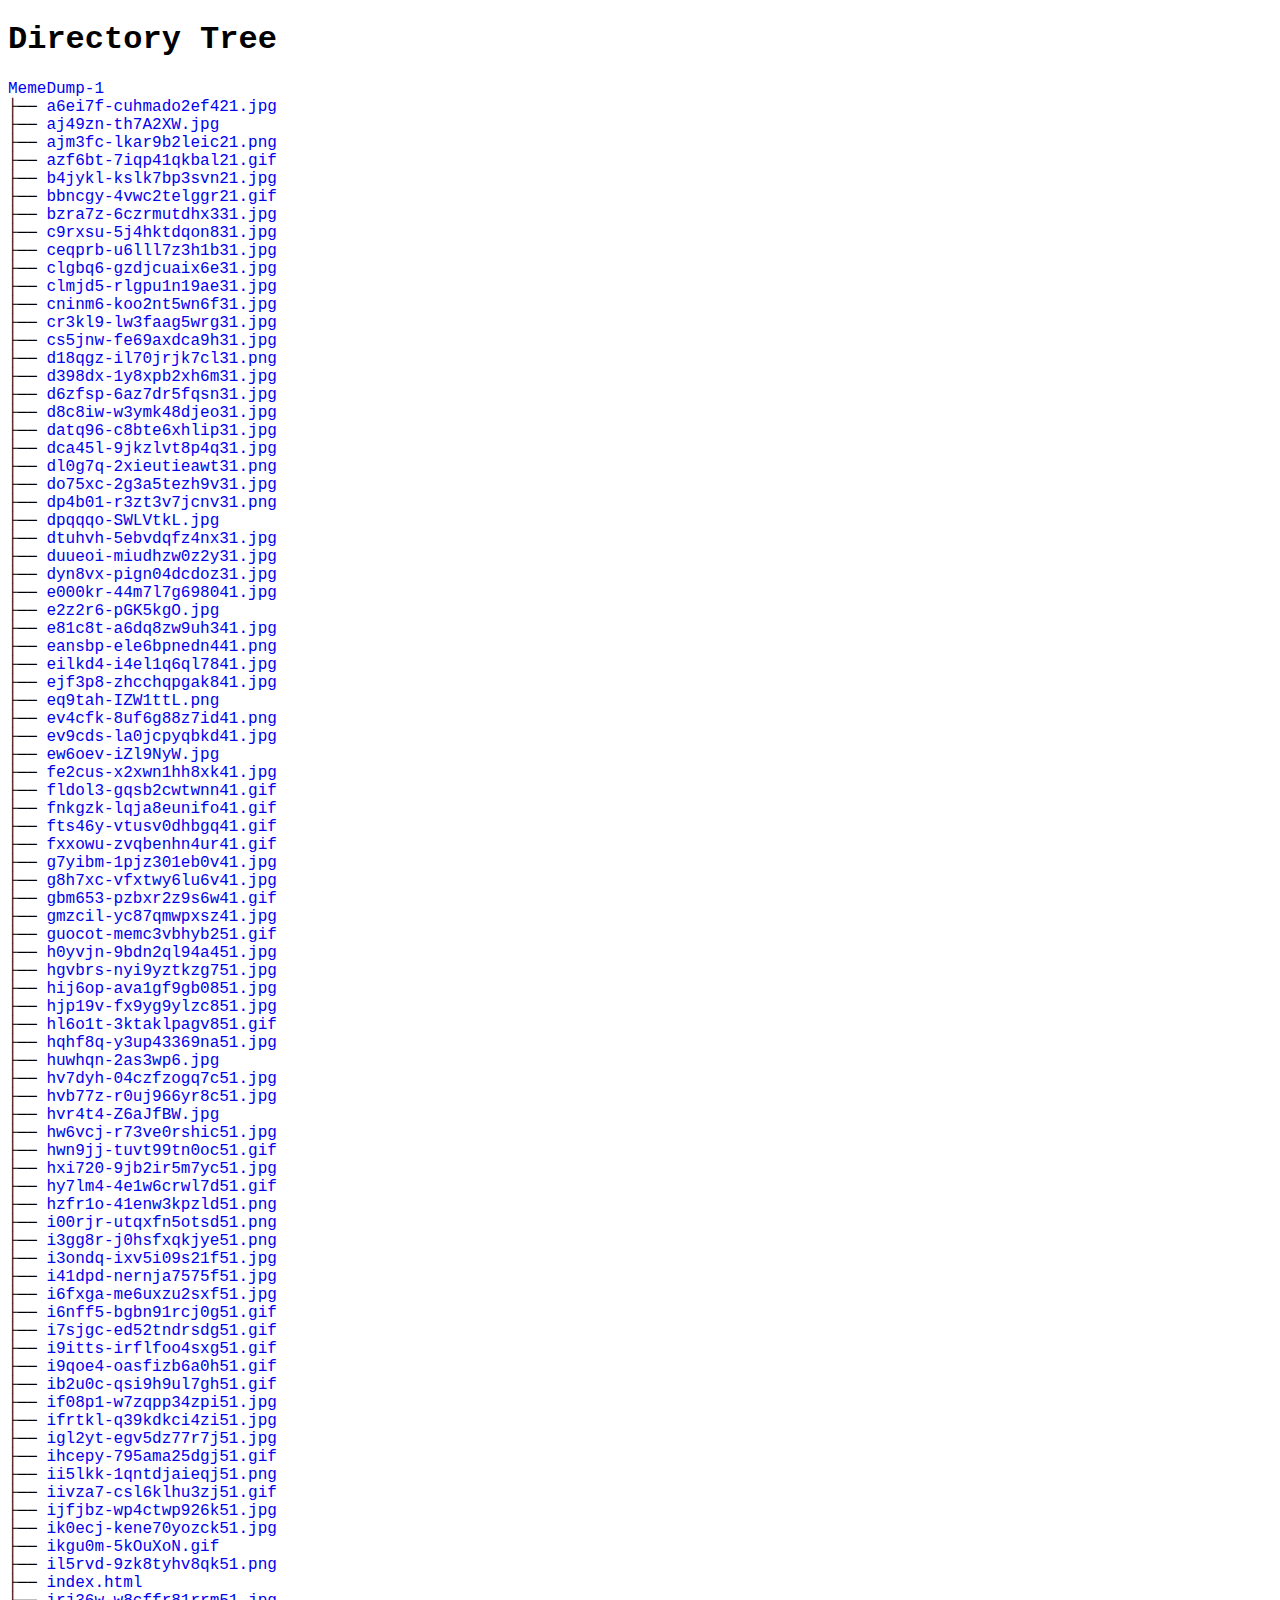
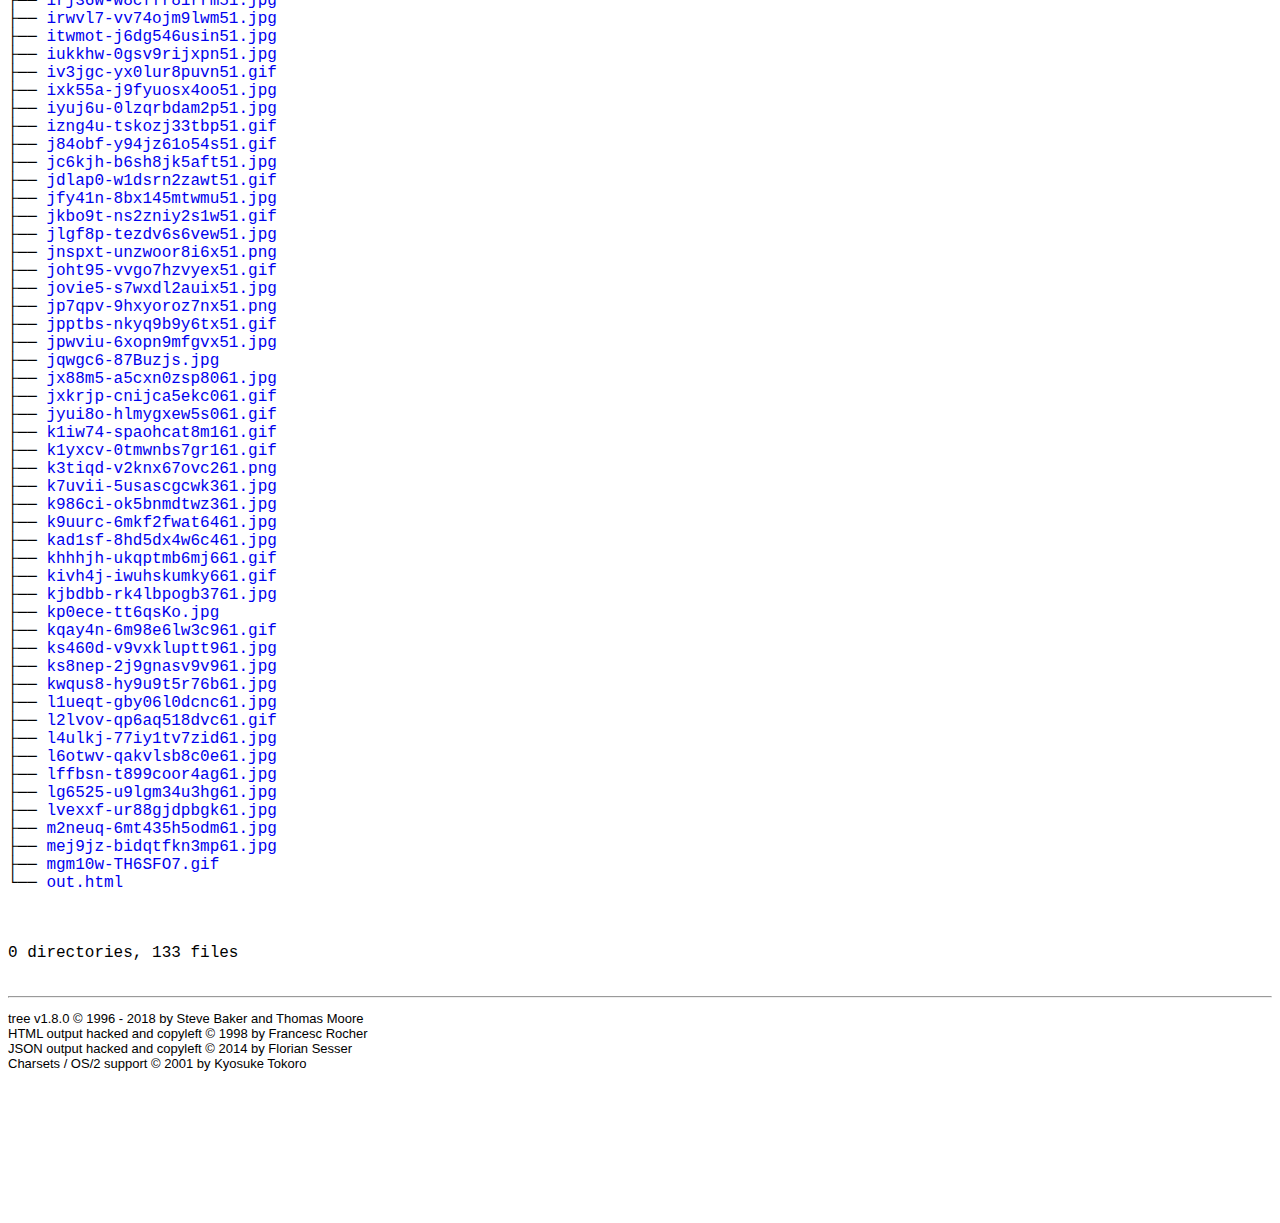
==== MemeDump-1/index.html @ 4a682986 "Add files via upload" ====
<!DOCTYPE html>
<html>
<head>
 <meta http-equiv="Content-Type" content="text/html; charset=UTF-8">
 <meta name="Author" content="Made by 'tree'">
 <meta name="GENERATOR" content="$Version: $ tree v1.8.0 (c) 1996 - 2018 by Steve Baker, Thomas Moore, Francesc Rocher, Florian Sesser, Kyosuke Tokoro $">
 <title>Directory Tree</title>
 <style type="text/css">
  <!-- 
  BODY { font-family : ariel, monospace, sans-serif; }
  P { font-weight: normal; font-family : ariel, monospace, sans-serif; color: black; background-color: transparent;}
  B { font-weight: normal; color: black; background-color: transparent;}
  A:visited { font-weight : normal; text-decoration : none; background-color : transparent; margin : 0px 0px 0px 0px; padding : 0px 0px 0px 0px; display: inline; }
  A:link    { font-weight : normal; text-decoration : none; margin : 0px 0px 0px 0px; padding : 0px 0px 0px 0px; display: inline; }
  A:hover   { color : #000000; font-weight : normal; text-decoration : underline; background-color : yellow; margin : 0px 0px 0px 0px; padding : 0px 0px 0px 0px; display: inline; }
  A:active  { color : #000000; font-weight: normal; background-color : transparent; margin : 0px 0px 0px 0px; padding : 0px 0px 0px 0px; display: inline; }
  .VERSION { font-size: small; font-family : arial, sans-serif; }
  .NORM  { color: black;  background-color: transparent;}
  .FIFO  { color: purple; background-color: transparent;}
  .CHAR  { color: yellow; background-color: transparent;}
  .DIR   { color: blue;   background-color: transparent;}
  .BLOCK { color: yellow; background-color: transparent;}
  .LINK  { color: aqua;   background-color: transparent;}
  .SOCK  { color: fuchsia;background-color: transparent;}
  .EXEC  { color: green;  background-color: transparent;}
  -->
 </style>
</head>
<body>
	<h1>Directory Tree</h1><p>
	<a href="MemeDump-1">MemeDump-1</a><br>
	├── <a href="MemeDump-1/a6ei7f-cuhmado2ef421.jpg">a6ei7f-cuhmado2ef421.jpg</a><br>
	├── <a href="MemeDump-1/aj49zn-th7A2XW.jpg">aj49zn-th7A2XW.jpg</a><br>
	├── <a href="MemeDump-1/ajm3fc-lkar9b2leic21.png">ajm3fc-lkar9b2leic21.png</a><br>
	├── <a href="MemeDump-1/azf6bt-7iqp41qkbal21.gif">azf6bt-7iqp41qkbal21.gif</a><br>
	├── <a href="MemeDump-1/b4jykl-kslk7bp3svn21.jpg">b4jykl-kslk7bp3svn21.jpg</a><br>
	├── <a href="MemeDump-1/bbncgy-4vwc2telggr21.gif">bbncgy-4vwc2telggr21.gif</a><br>
	├── <a href="MemeDump-1/bzra7z-6czrmutdhx331.jpg">bzra7z-6czrmutdhx331.jpg</a><br>
	├── <a href="MemeDump-1/c9rxsu-5j4hktdqon831.jpg">c9rxsu-5j4hktdqon831.jpg</a><br>
	├── <a href="MemeDump-1/ceqprb-u6lll7z3h1b31.jpg">ceqprb-u6lll7z3h1b31.jpg</a><br>
	├── <a href="MemeDump-1/clgbq6-gzdjcuaix6e31.jpg">clgbq6-gzdjcuaix6e31.jpg</a><br>
	├── <a href="MemeDump-1/clmjd5-rlgpu1n19ae31.jpg">clmjd5-rlgpu1n19ae31.jpg</a><br>
	├── <a href="MemeDump-1/cninm6-koo2nt5wn6f31.jpg">cninm6-koo2nt5wn6f31.jpg</a><br>
	├── <a href="MemeDump-1/cr3kl9-lw3faag5wrg31.jpg">cr3kl9-lw3faag5wrg31.jpg</a><br>
	├── <a href="MemeDump-1/cs5jnw-fe69axdca9h31.jpg">cs5jnw-fe69axdca9h31.jpg</a><br>
	├── <a href="MemeDump-1/d18qgz-il70jrjk7cl31.png">d18qgz-il70jrjk7cl31.png</a><br>
	├── <a href="MemeDump-1/d398dx-1y8xpb2xh6m31.jpg">d398dx-1y8xpb2xh6m31.jpg</a><br>
	├── <a href="MemeDump-1/d6zfsp-6az7dr5fqsn31.jpg">d6zfsp-6az7dr5fqsn31.jpg</a><br>
	├── <a href="MemeDump-1/d8c8iw-w3ymk48djeo31.jpg">d8c8iw-w3ymk48djeo31.jpg</a><br>
	├── <a href="MemeDump-1/datq96-c8bte6xhlip31.jpg">datq96-c8bte6xhlip31.jpg</a><br>
	├── <a href="MemeDump-1/dca45l-9jkzlvt8p4q31.jpg">dca45l-9jkzlvt8p4q31.jpg</a><br>
	├── <a href="MemeDump-1/dl0g7q-2xieutieawt31.png">dl0g7q-2xieutieawt31.png</a><br>
	├── <a href="MemeDump-1/do75xc-2g3a5tezh9v31.jpg">do75xc-2g3a5tezh9v31.jpg</a><br>
	├── <a href="MemeDump-1/dp4b01-r3zt3v7jcnv31.png">dp4b01-r3zt3v7jcnv31.png</a><br>
	├── <a href="MemeDump-1/dpqqqo-SWLVtkL.jpg">dpqqqo-SWLVtkL.jpg</a><br>
	├── <a href="MemeDump-1/dtuhvh-5ebvdqfz4nx31.jpg">dtuhvh-5ebvdqfz4nx31.jpg</a><br>
	├── <a href="MemeDump-1/duueoi-miudhzw0z2y31.jpg">duueoi-miudhzw0z2y31.jpg</a><br>
	├── <a href="MemeDump-1/dyn8vx-pign04dcdoz31.jpg">dyn8vx-pign04dcdoz31.jpg</a><br>
	├── <a href="MemeDump-1/e000kr-44m7l7g698041.jpg">e000kr-44m7l7g698041.jpg</a><br>
	├── <a href="MemeDump-1/e2z2r6-pGK5kgO.jpg">e2z2r6-pGK5kgO.jpg</a><br>
	├── <a href="MemeDump-1/e81c8t-a6dq8zw9uh341.jpg">e81c8t-a6dq8zw9uh341.jpg</a><br>
	├── <a href="MemeDump-1/eansbp-ele6bpnedn441.png">eansbp-ele6bpnedn441.png</a><br>
	├── <a href="MemeDump-1/eilkd4-i4el1q6ql7841.jpg">eilkd4-i4el1q6ql7841.jpg</a><br>
	├── <a href="MemeDump-1/ejf3p8-zhcchqpgak841.jpg">ejf3p8-zhcchqpgak841.jpg</a><br>
	├── <a href="MemeDump-1/eq9tah-IZW1ttL.png">eq9tah-IZW1ttL.png</a><br>
	├── <a href="MemeDump-1/ev4cfk-8uf6g88z7id41.png">ev4cfk-8uf6g88z7id41.png</a><br>
	├── <a href="MemeDump-1/ev9cds-la0jcpyqbkd41.jpg">ev9cds-la0jcpyqbkd41.jpg</a><br>
	├── <a href="MemeDump-1/ew6oev-iZl9NyW.jpg">ew6oev-iZl9NyW.jpg</a><br>
	├── <a href="MemeDump-1/fe2cus-x2xwn1hh8xk41.jpg">fe2cus-x2xwn1hh8xk41.jpg</a><br>
	├── <a href="MemeDump-1/fldol3-gqsb2cwtwnn41.gif">fldol3-gqsb2cwtwnn41.gif</a><br>
	├── <a href="MemeDump-1/fnkgzk-lqja8eunifo41.gif">fnkgzk-lqja8eunifo41.gif</a><br>
	├── <a href="MemeDump-1/fts46y-vtusv0dhbgq41.gif">fts46y-vtusv0dhbgq41.gif</a><br>
	├── <a href="MemeDump-1/fxxowu-zvqbenhn4ur41.gif">fxxowu-zvqbenhn4ur41.gif</a><br>
	├── <a href="MemeDump-1/g7yibm-1pjz301eb0v41.jpg">g7yibm-1pjz301eb0v41.jpg</a><br>
	├── <a href="MemeDump-1/g8h7xc-vfxtwy6lu6v41.jpg">g8h7xc-vfxtwy6lu6v41.jpg</a><br>
	├── <a href="MemeDump-1/gbm653-pzbxr2z9s6w41.gif">gbm653-pzbxr2z9s6w41.gif</a><br>
	├── <a href="MemeDump-1/gmzcil-yc87qmwpxsz41.jpg">gmzcil-yc87qmwpxsz41.jpg</a><br>
	├── <a href="MemeDump-1/guocot-memc3vbhyb251.gif">guocot-memc3vbhyb251.gif</a><br>
	├── <a href="MemeDump-1/h0yvjn-9bdn2ql94a451.jpg">h0yvjn-9bdn2ql94a451.jpg</a><br>
	├── <a href="MemeDump-1/hgvbrs-nyi9yztkzg751.jpg">hgvbrs-nyi9yztkzg751.jpg</a><br>
	├── <a href="MemeDump-1/hij6op-ava1gf9gb0851.jpg">hij6op-ava1gf9gb0851.jpg</a><br>
	├── <a href="MemeDump-1/hjp19v-fx9yg9ylzc851.jpg">hjp19v-fx9yg9ylzc851.jpg</a><br>
	├── <a href="MemeDump-1/hl6o1t-3ktaklpagv851.gif">hl6o1t-3ktaklpagv851.gif</a><br>
	├── <a href="MemeDump-1/hqhf8q-y3up43369na51.jpg">hqhf8q-y3up43369na51.jpg</a><br>
	├── <a href="MemeDump-1/huwhqn-2as3wp6.jpg">huwhqn-2as3wp6.jpg</a><br>
	├── <a href="MemeDump-1/hv7dyh-04czfzogq7c51.jpg">hv7dyh-04czfzogq7c51.jpg</a><br>
	├── <a href="MemeDump-1/hvb77z-r0uj966yr8c51.jpg">hvb77z-r0uj966yr8c51.jpg</a><br>
	├── <a href="MemeDump-1/hvr4t4-Z6aJfBW.jpg">hvr4t4-Z6aJfBW.jpg</a><br>
	├── <a href="MemeDump-1/hw6vcj-r73ve0rshic51.jpg">hw6vcj-r73ve0rshic51.jpg</a><br>
	├── <a href="MemeDump-1/hwn9jj-tuvt99tn0oc51.gif">hwn9jj-tuvt99tn0oc51.gif</a><br>
	├── <a href="MemeDump-1/hxi720-9jb2ir5m7yc51.jpg">hxi720-9jb2ir5m7yc51.jpg</a><br>
	├── <a href="MemeDump-1/hy7lm4-4e1w6crwl7d51.gif">hy7lm4-4e1w6crwl7d51.gif</a><br>
	├── <a href="MemeDump-1/hzfr1o-41enw3kpzld51.png">hzfr1o-41enw3kpzld51.png</a><br>
	├── <a href="MemeDump-1/i00rjr-utqxfn5otsd51.png">i00rjr-utqxfn5otsd51.png</a><br>
	├── <a href="MemeDump-1/i3gg8r-j0hsfxqkjye51.png">i3gg8r-j0hsfxqkjye51.png</a><br>
	├── <a href="MemeDump-1/i3ondq-ixv5i09s21f51.jpg">i3ondq-ixv5i09s21f51.jpg</a><br>
	├── <a href="MemeDump-1/i41dpd-nernja7575f51.jpg">i41dpd-nernja7575f51.jpg</a><br>
	├── <a href="MemeDump-1/i6fxga-me6uxzu2sxf51.jpg">i6fxga-me6uxzu2sxf51.jpg</a><br>
	├── <a href="MemeDump-1/i6nff5-bgbn91rcj0g51.gif">i6nff5-bgbn91rcj0g51.gif</a><br>
	├── <a href="MemeDump-1/i7sjgc-ed52tndrsdg51.gif">i7sjgc-ed52tndrsdg51.gif</a><br>
	├── <a href="MemeDump-1/i9itts-irflfoo4sxg51.gif">i9itts-irflfoo4sxg51.gif</a><br>
	├── <a href="MemeDump-1/i9qoe4-oasfizb6a0h51.gif">i9qoe4-oasfizb6a0h51.gif</a><br>
	├── <a href="MemeDump-1/ib2u0c-qsi9h9ul7gh51.gif">ib2u0c-qsi9h9ul7gh51.gif</a><br>
	├── <a href="MemeDump-1/if08p1-w7zqpp34zpi51.jpg">if08p1-w7zqpp34zpi51.jpg</a><br>
	├── <a href="MemeDump-1/ifrtkl-q39kdkci4zi51.jpg">ifrtkl-q39kdkci4zi51.jpg</a><br>
	├── <a href="MemeDump-1/igl2yt-egv5dz77r7j51.jpg">igl2yt-egv5dz77r7j51.jpg</a><br>
	├── <a href="MemeDump-1/ihcepy-795ama25dgj51.gif">ihcepy-795ama25dgj51.gif</a><br>
	├── <a href="MemeDump-1/ii5lkk-1qntdjaieqj51.png">ii5lkk-1qntdjaieqj51.png</a><br>
	├── <a href="MemeDump-1/iivza7-csl6klhu3zj51.gif">iivza7-csl6klhu3zj51.gif</a><br>
	├── <a href="MemeDump-1/ijfjbz-wp4ctwp926k51.jpg">ijfjbz-wp4ctwp926k51.jpg</a><br>
	├── <a href="MemeDump-1/ik0ecj-kene70yozck51.jpg">ik0ecj-kene70yozck51.jpg</a><br>
	├── <a href="MemeDump-1/ikgu0m-5kOuXoN.gif">ikgu0m-5kOuXoN.gif</a><br>
	├── <a href="MemeDump-1/il5rvd-9zk8tyhv8qk51.png">il5rvd-9zk8tyhv8qk51.png</a><br>
	├── <a href="MemeDump-1/index.html">index.html</a><br>
	├── <a href="MemeDump-1/irj36w-w8cffr81rrm51.jpg">irj36w-w8cffr81rrm51.jpg</a><br>
	├── <a href="MemeDump-1/irwvl7-vv74ojm9lwm51.jpg">irwvl7-vv74ojm9lwm51.jpg</a><br>
	├── <a href="MemeDump-1/itwmot-j6dg546usin51.jpg">itwmot-j6dg546usin51.jpg</a><br>
	├── <a href="MemeDump-1/iukkhw-0gsv9rijxpn51.jpg">iukkhw-0gsv9rijxpn51.jpg</a><br>
	├── <a href="MemeDump-1/iv3jgc-yx0lur8puvn51.gif">iv3jgc-yx0lur8puvn51.gif</a><br>
	├── <a href="MemeDump-1/ixk55a-j9fyuosx4oo51.jpg">ixk55a-j9fyuosx4oo51.jpg</a><br>
	├── <a href="MemeDump-1/iyuj6u-0lzqrbdam2p51.jpg">iyuj6u-0lzqrbdam2p51.jpg</a><br>
	├── <a href="MemeDump-1/izng4u-tskozj33tbp51.gif">izng4u-tskozj33tbp51.gif</a><br>
	├── <a href="MemeDump-1/j84obf-y94jz61o54s51.gif">j84obf-y94jz61o54s51.gif</a><br>
	├── <a href="MemeDump-1/jc6kjh-b6sh8jk5aft51.jpg">jc6kjh-b6sh8jk5aft51.jpg</a><br>
	├── <a href="MemeDump-1/jdlap0-w1dsrn2zawt51.gif">jdlap0-w1dsrn2zawt51.gif</a><br>
	├── <a href="MemeDump-1/jfy41n-8bx145mtwmu51.jpg">jfy41n-8bx145mtwmu51.jpg</a><br>
	├── <a href="MemeDump-1/jkbo9t-ns2zniy2s1w51.gif">jkbo9t-ns2zniy2s1w51.gif</a><br>
	├── <a href="MemeDump-1/jlgf8p-tezdv6s6vew51.jpg">jlgf8p-tezdv6s6vew51.jpg</a><br>
	├── <a href="MemeDump-1/jnspxt-unzwoor8i6x51.png">jnspxt-unzwoor8i6x51.png</a><br>
	├── <a href="MemeDump-1/joht95-vvgo7hzvyex51.gif">joht95-vvgo7hzvyex51.gif</a><br>
	├── <a href="MemeDump-1/jovie5-s7wxdl2auix51.jpg">jovie5-s7wxdl2auix51.jpg</a><br>
	├── <a href="MemeDump-1/jp7qpv-9hxyoroz7nx51.png">jp7qpv-9hxyoroz7nx51.png</a><br>
	├── <a href="MemeDump-1/jpptbs-nkyq9b9y6tx51.gif">jpptbs-nkyq9b9y6tx51.gif</a><br>
	├── <a href="MemeDump-1/jpwviu-6xopn9mfgvx51.jpg">jpwviu-6xopn9mfgvx51.jpg</a><br>
	├── <a href="MemeDump-1/jqwgc6-87Buzjs.jpg">jqwgc6-87Buzjs.jpg</a><br>
	├── <a href="MemeDump-1/jx88m5-a5cxn0zsp8061.jpg">jx88m5-a5cxn0zsp8061.jpg</a><br>
	├── <a href="MemeDump-1/jxkrjp-cnijca5ekc061.gif">jxkrjp-cnijca5ekc061.gif</a><br>
	├── <a href="MemeDump-1/jyui8o-hlmygxew5s061.gif">jyui8o-hlmygxew5s061.gif</a><br>
	├── <a href="MemeDump-1/k1iw74-spaohcat8m161.gif">k1iw74-spaohcat8m161.gif</a><br>
	├── <a href="MemeDump-1/k1yxcv-0tmwnbs7gr161.gif">k1yxcv-0tmwnbs7gr161.gif</a><br>
	├── <a href="MemeDump-1/k3tiqd-v2knx67ovc261.png">k3tiqd-v2knx67ovc261.png</a><br>
	├── <a href="MemeDump-1/k7uvii-5usascgcwk361.jpg">k7uvii-5usascgcwk361.jpg</a><br>
	├── <a href="MemeDump-1/k986ci-ok5bnmdtwz361.jpg">k986ci-ok5bnmdtwz361.jpg</a><br>
	├── <a href="MemeDump-1/k9uurc-6mkf2fwat6461.jpg">k9uurc-6mkf2fwat6461.jpg</a><br>
	├── <a href="MemeDump-1/kad1sf-8hd5dx4w6c461.jpg">kad1sf-8hd5dx4w6c461.jpg</a><br>
	├── <a href="MemeDump-1/khhhjh-ukqptmb6mj661.gif">khhhjh-ukqptmb6mj661.gif</a><br>
	├── <a href="MemeDump-1/kivh4j-iwuhskumky661.gif">kivh4j-iwuhskumky661.gif</a><br>
	├── <a href="MemeDump-1/kjbdbb-rk4lbpogb3761.jpg">kjbdbb-rk4lbpogb3761.jpg</a><br>
	├── <a href="MemeDump-1/kp0ece-tt6qsKo.jpg">kp0ece-tt6qsKo.jpg</a><br>
	├── <a href="MemeDump-1/kqay4n-6m98e6lw3c961.gif">kqay4n-6m98e6lw3c961.gif</a><br>
	├── <a href="MemeDump-1/ks460d-v9vxkluptt961.jpg">ks460d-v9vxkluptt961.jpg</a><br>
	├── <a href="MemeDump-1/ks8nep-2j9gnasv9v961.jpg">ks8nep-2j9gnasv9v961.jpg</a><br>
	├── <a href="MemeDump-1/kwqus8-hy9u9t5r76b61.jpg">kwqus8-hy9u9t5r76b61.jpg</a><br>
	├── <a href="MemeDump-1/l1ueqt-gby06l0dcnc61.jpg">l1ueqt-gby06l0dcnc61.jpg</a><br>
	├── <a href="MemeDump-1/l2lvov-qp6aq518dvc61.gif">l2lvov-qp6aq518dvc61.gif</a><br>
	├── <a href="MemeDump-1/l4ulkj-77iy1tv7zid61.jpg">l4ulkj-77iy1tv7zid61.jpg</a><br>
	├── <a href="MemeDump-1/l6otwv-qakvlsb8c0e61.jpg">l6otwv-qakvlsb8c0e61.jpg</a><br>
	├── <a href="MemeDump-1/lffbsn-t899coor4ag61.jpg">lffbsn-t899coor4ag61.jpg</a><br>
	├── <a href="MemeDump-1/lg6525-u9lgm34u3hg61.jpg">lg6525-u9lgm34u3hg61.jpg</a><br>
	├── <a href="MemeDump-1/lvexxf-ur88gjdpbgk61.jpg">lvexxf-ur88gjdpbgk61.jpg</a><br>
	├── <a href="MemeDump-1/m2neuq-6mt435h5odm61.jpg">m2neuq-6mt435h5odm61.jpg</a><br>
	├── <a href="MemeDump-1/mej9jz-bidqtfkn3mp61.jpg">mej9jz-bidqtfkn3mp61.jpg</a><br>
	├── <a href="MemeDump-1/mgm10w-TH6SFO7.gif">mgm10w-TH6SFO7.gif</a><br>
	└── <a href="MemeDump-1/out.html">out.html</a><br>
	<br><br>
	</p>
	<p>

0 directories, 133 files
	<br><br>
	</p>
	<hr>
	<p class="VERSION">
		 tree v1.8.0 © 1996 - 2018 by Steve Baker and Thomas Moore <br>
		 HTML output hacked and copyleft © 1998 by Francesc Rocher <br>
		 JSON output hacked and copyleft © 2014 by Florian Sesser <br>
		 Charsets / OS/2 support © 2001 by Kyosuke Tokoro
	</p>
</body>
</html>
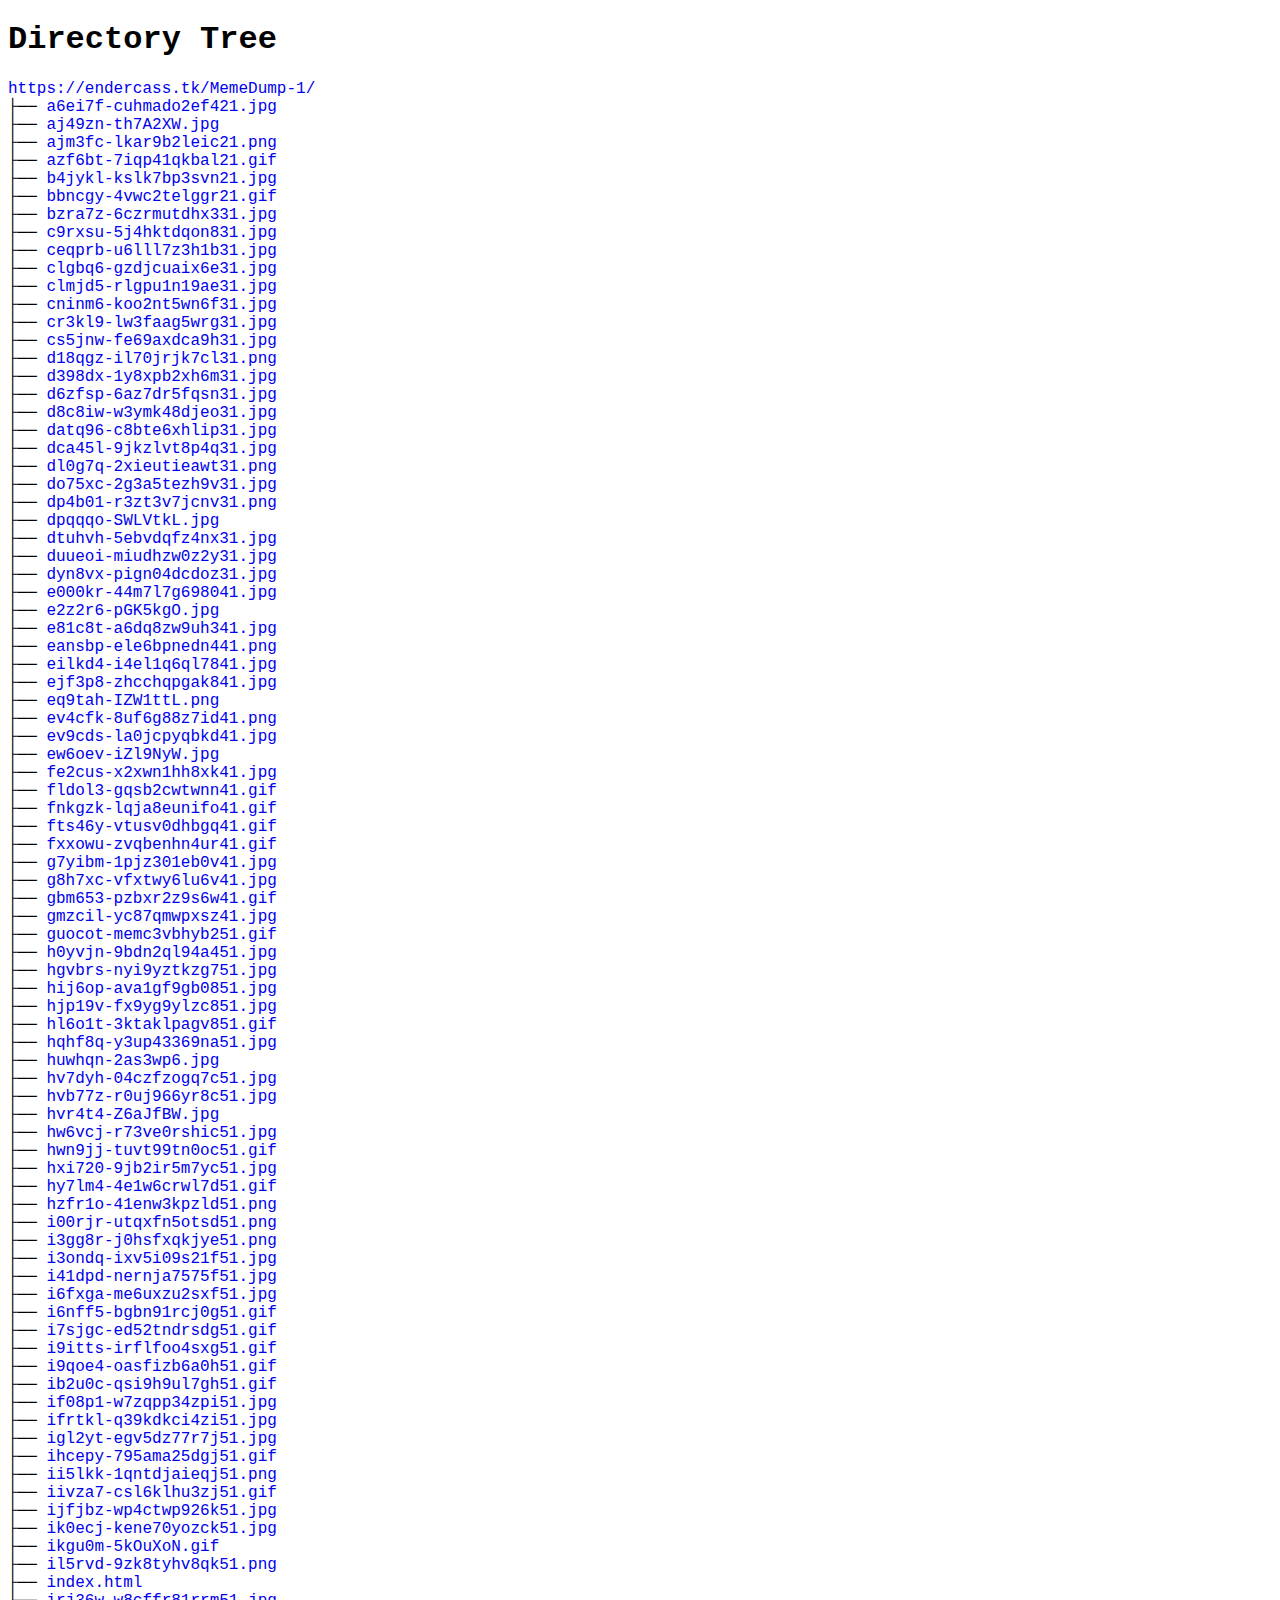
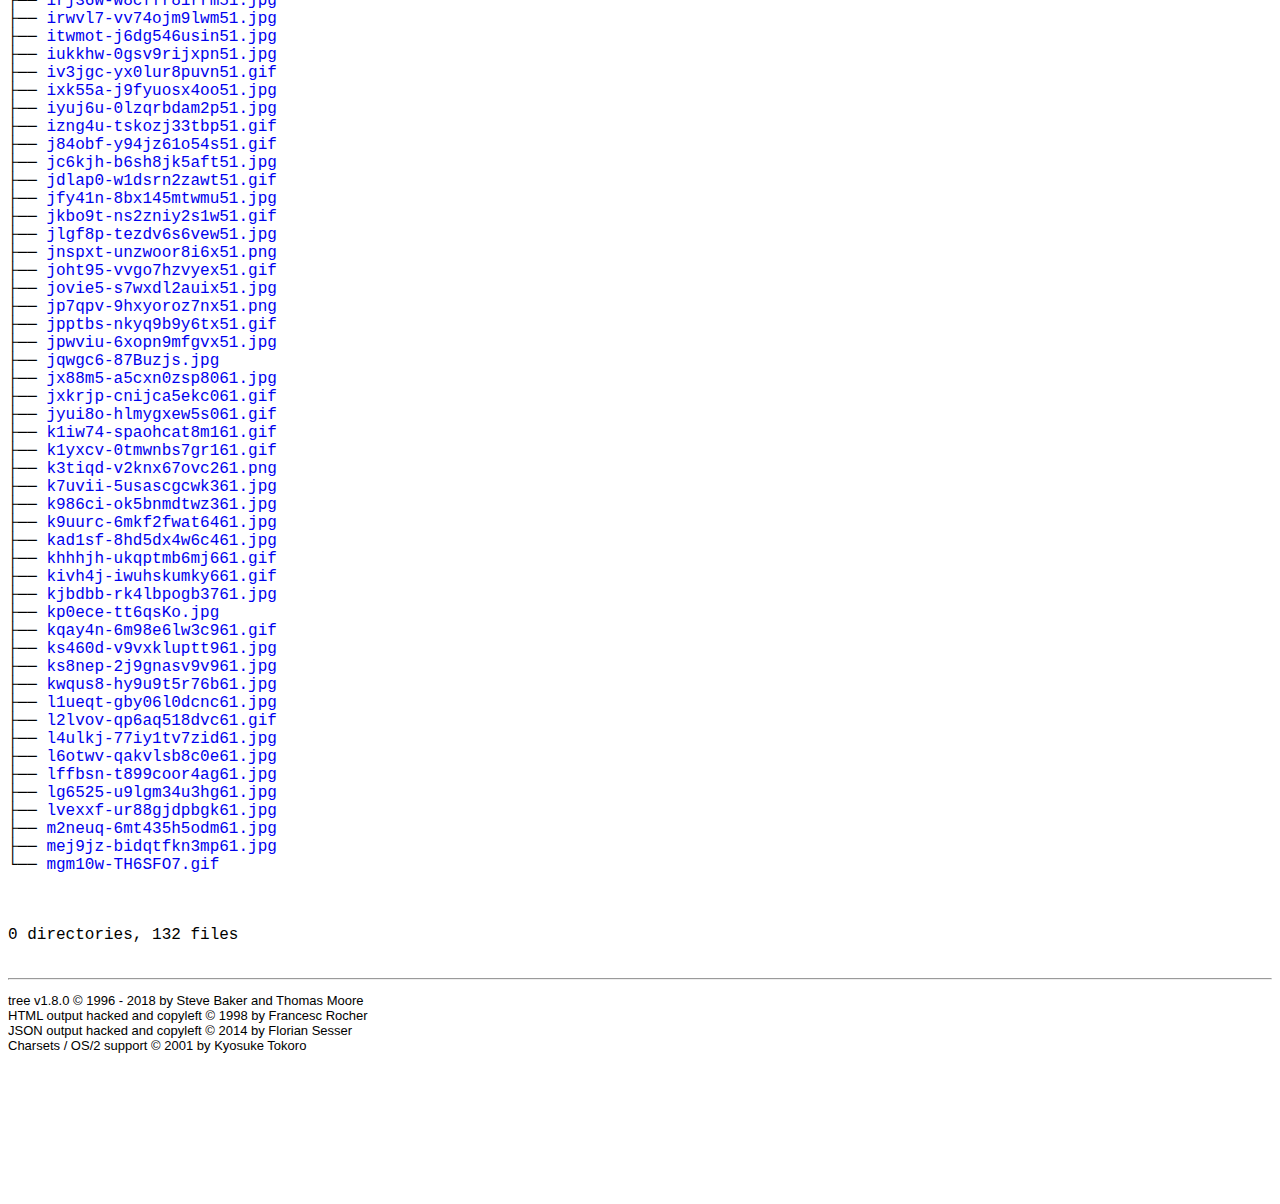
==== commit 63ff87d0: "Uploaded meme dump #1" ====
--- a/MemeDump-1/index.html
+++ b/MemeDump-1/index.html
@@ -28,145 +28,144 @@
 </head>
 <body>
 	<h1>Directory Tree</h1><p>
-	<a href="MemeDump-1">MemeDump-1</a><br>
-	├── <a href="MemeDump-1/a6ei7f-cuhmado2ef421.jpg">a6ei7f-cuhmado2ef421.jpg</a><br>
-	├── <a href="MemeDump-1/aj49zn-th7A2XW.jpg">aj49zn-th7A2XW.jpg</a><br>
-	├── <a href="MemeDump-1/ajm3fc-lkar9b2leic21.png">ajm3fc-lkar9b2leic21.png</a><br>
-	├── <a href="MemeDump-1/azf6bt-7iqp41qkbal21.gif">azf6bt-7iqp41qkbal21.gif</a><br>
-	├── <a href="MemeDump-1/b4jykl-kslk7bp3svn21.jpg">b4jykl-kslk7bp3svn21.jpg</a><br>
-	├── <a href="MemeDump-1/bbncgy-4vwc2telggr21.gif">bbncgy-4vwc2telggr21.gif</a><br>
-	├── <a href="MemeDump-1/bzra7z-6czrmutdhx331.jpg">bzra7z-6czrmutdhx331.jpg</a><br>
-	├── <a href="MemeDump-1/c9rxsu-5j4hktdqon831.jpg">c9rxsu-5j4hktdqon831.jpg</a><br>
-	├── <a href="MemeDump-1/ceqprb-u6lll7z3h1b31.jpg">ceqprb-u6lll7z3h1b31.jpg</a><br>
-	├── <a href="MemeDump-1/clgbq6-gzdjcuaix6e31.jpg">clgbq6-gzdjcuaix6e31.jpg</a><br>
-	├── <a href="MemeDump-1/clmjd5-rlgpu1n19ae31.jpg">clmjd5-rlgpu1n19ae31.jpg</a><br>
-	├── <a href="MemeDump-1/cninm6-koo2nt5wn6f31.jpg">cninm6-koo2nt5wn6f31.jpg</a><br>
-	├── <a href="MemeDump-1/cr3kl9-lw3faag5wrg31.jpg">cr3kl9-lw3faag5wrg31.jpg</a><br>
-	├── <a href="MemeDump-1/cs5jnw-fe69axdca9h31.jpg">cs5jnw-fe69axdca9h31.jpg</a><br>
-	├── <a href="MemeDump-1/d18qgz-il70jrjk7cl31.png">d18qgz-il70jrjk7cl31.png</a><br>
-	├── <a href="MemeDump-1/d398dx-1y8xpb2xh6m31.jpg">d398dx-1y8xpb2xh6m31.jpg</a><br>
-	├── <a href="MemeDump-1/d6zfsp-6az7dr5fqsn31.jpg">d6zfsp-6az7dr5fqsn31.jpg</a><br>
-	├── <a href="MemeDump-1/d8c8iw-w3ymk48djeo31.jpg">d8c8iw-w3ymk48djeo31.jpg</a><br>
-	├── <a href="MemeDump-1/datq96-c8bte6xhlip31.jpg">datq96-c8bte6xhlip31.jpg</a><br>
-	├── <a href="MemeDump-1/dca45l-9jkzlvt8p4q31.jpg">dca45l-9jkzlvt8p4q31.jpg</a><br>
-	├── <a href="MemeDump-1/dl0g7q-2xieutieawt31.png">dl0g7q-2xieutieawt31.png</a><br>
-	├── <a href="MemeDump-1/do75xc-2g3a5tezh9v31.jpg">do75xc-2g3a5tezh9v31.jpg</a><br>
-	├── <a href="MemeDump-1/dp4b01-r3zt3v7jcnv31.png">dp4b01-r3zt3v7jcnv31.png</a><br>
-	├── <a href="MemeDump-1/dpqqqo-SWLVtkL.jpg">dpqqqo-SWLVtkL.jpg</a><br>
-	├── <a href="MemeDump-1/dtuhvh-5ebvdqfz4nx31.jpg">dtuhvh-5ebvdqfz4nx31.jpg</a><br>
-	├── <a href="MemeDump-1/duueoi-miudhzw0z2y31.jpg">duueoi-miudhzw0z2y31.jpg</a><br>
-	├── <a href="MemeDump-1/dyn8vx-pign04dcdoz31.jpg">dyn8vx-pign04dcdoz31.jpg</a><br>
-	├── <a href="MemeDump-1/e000kr-44m7l7g698041.jpg">e000kr-44m7l7g698041.jpg</a><br>
-	├── <a href="MemeDump-1/e2z2r6-pGK5kgO.jpg">e2z2r6-pGK5kgO.jpg</a><br>
-	├── <a href="MemeDump-1/e81c8t-a6dq8zw9uh341.jpg">e81c8t-a6dq8zw9uh341.jpg</a><br>
-	├── <a href="MemeDump-1/eansbp-ele6bpnedn441.png">eansbp-ele6bpnedn441.png</a><br>
-	├── <a href="MemeDump-1/eilkd4-i4el1q6ql7841.jpg">eilkd4-i4el1q6ql7841.jpg</a><br>
-	├── <a href="MemeDump-1/ejf3p8-zhcchqpgak841.jpg">ejf3p8-zhcchqpgak841.jpg</a><br>
-	├── <a href="MemeDump-1/eq9tah-IZW1ttL.png">eq9tah-IZW1ttL.png</a><br>
-	├── <a href="MemeDump-1/ev4cfk-8uf6g88z7id41.png">ev4cfk-8uf6g88z7id41.png</a><br>
-	├── <a href="MemeDump-1/ev9cds-la0jcpyqbkd41.jpg">ev9cds-la0jcpyqbkd41.jpg</a><br>
-	├── <a href="MemeDump-1/ew6oev-iZl9NyW.jpg">ew6oev-iZl9NyW.jpg</a><br>
-	├── <a href="MemeDump-1/fe2cus-x2xwn1hh8xk41.jpg">fe2cus-x2xwn1hh8xk41.jpg</a><br>
-	├── <a href="MemeDump-1/fldol3-gqsb2cwtwnn41.gif">fldol3-gqsb2cwtwnn41.gif</a><br>
-	├── <a href="MemeDump-1/fnkgzk-lqja8eunifo41.gif">fnkgzk-lqja8eunifo41.gif</a><br>
-	├── <a href="MemeDump-1/fts46y-vtusv0dhbgq41.gif">fts46y-vtusv0dhbgq41.gif</a><br>
-	├── <a href="MemeDump-1/fxxowu-zvqbenhn4ur41.gif">fxxowu-zvqbenhn4ur41.gif</a><br>
-	├── <a href="MemeDump-1/g7yibm-1pjz301eb0v41.jpg">g7yibm-1pjz301eb0v41.jpg</a><br>
-	├── <a href="MemeDump-1/g8h7xc-vfxtwy6lu6v41.jpg">g8h7xc-vfxtwy6lu6v41.jpg</a><br>
-	├── <a href="MemeDump-1/gbm653-pzbxr2z9s6w41.gif">gbm653-pzbxr2z9s6w41.gif</a><br>
-	├── <a href="MemeDump-1/gmzcil-yc87qmwpxsz41.jpg">gmzcil-yc87qmwpxsz41.jpg</a><br>
-	├── <a href="MemeDump-1/guocot-memc3vbhyb251.gif">guocot-memc3vbhyb251.gif</a><br>
-	├── <a href="MemeDump-1/h0yvjn-9bdn2ql94a451.jpg">h0yvjn-9bdn2ql94a451.jpg</a><br>
-	├── <a href="MemeDump-1/hgvbrs-nyi9yztkzg751.jpg">hgvbrs-nyi9yztkzg751.jpg</a><br>
-	├── <a href="MemeDump-1/hij6op-ava1gf9gb0851.jpg">hij6op-ava1gf9gb0851.jpg</a><br>
-	├── <a href="MemeDump-1/hjp19v-fx9yg9ylzc851.jpg">hjp19v-fx9yg9ylzc851.jpg</a><br>
-	├── <a href="MemeDump-1/hl6o1t-3ktaklpagv851.gif">hl6o1t-3ktaklpagv851.gif</a><br>
-	├── <a href="MemeDump-1/hqhf8q-y3up43369na51.jpg">hqhf8q-y3up43369na51.jpg</a><br>
-	├── <a href="MemeDump-1/huwhqn-2as3wp6.jpg">huwhqn-2as3wp6.jpg</a><br>
-	├── <a href="MemeDump-1/hv7dyh-04czfzogq7c51.jpg">hv7dyh-04czfzogq7c51.jpg</a><br>
-	├── <a href="MemeDump-1/hvb77z-r0uj966yr8c51.jpg">hvb77z-r0uj966yr8c51.jpg</a><br>
-	├── <a href="MemeDump-1/hvr4t4-Z6aJfBW.jpg">hvr4t4-Z6aJfBW.jpg</a><br>
-	├── <a href="MemeDump-1/hw6vcj-r73ve0rshic51.jpg">hw6vcj-r73ve0rshic51.jpg</a><br>
-	├── <a href="MemeDump-1/hwn9jj-tuvt99tn0oc51.gif">hwn9jj-tuvt99tn0oc51.gif</a><br>
-	├── <a href="MemeDump-1/hxi720-9jb2ir5m7yc51.jpg">hxi720-9jb2ir5m7yc51.jpg</a><br>
-	├── <a href="MemeDump-1/hy7lm4-4e1w6crwl7d51.gif">hy7lm4-4e1w6crwl7d51.gif</a><br>
-	├── <a href="MemeDump-1/hzfr1o-41enw3kpzld51.png">hzfr1o-41enw3kpzld51.png</a><br>
-	├── <a href="MemeDump-1/i00rjr-utqxfn5otsd51.png">i00rjr-utqxfn5otsd51.png</a><br>
-	├── <a href="MemeDump-1/i3gg8r-j0hsfxqkjye51.png">i3gg8r-j0hsfxqkjye51.png</a><br>
-	├── <a href="MemeDump-1/i3ondq-ixv5i09s21f51.jpg">i3ondq-ixv5i09s21f51.jpg</a><br>
-	├── <a href="MemeDump-1/i41dpd-nernja7575f51.jpg">i41dpd-nernja7575f51.jpg</a><br>
-	├── <a href="MemeDump-1/i6fxga-me6uxzu2sxf51.jpg">i6fxga-me6uxzu2sxf51.jpg</a><br>
-	├── <a href="MemeDump-1/i6nff5-bgbn91rcj0g51.gif">i6nff5-bgbn91rcj0g51.gif</a><br>
-	├── <a href="MemeDump-1/i7sjgc-ed52tndrsdg51.gif">i7sjgc-ed52tndrsdg51.gif</a><br>
-	├── <a href="MemeDump-1/i9itts-irflfoo4sxg51.gif">i9itts-irflfoo4sxg51.gif</a><br>
-	├── <a href="MemeDump-1/i9qoe4-oasfizb6a0h51.gif">i9qoe4-oasfizb6a0h51.gif</a><br>
-	├── <a href="MemeDump-1/ib2u0c-qsi9h9ul7gh51.gif">ib2u0c-qsi9h9ul7gh51.gif</a><br>
-	├── <a href="MemeDump-1/if08p1-w7zqpp34zpi51.jpg">if08p1-w7zqpp34zpi51.jpg</a><br>
-	├── <a href="MemeDump-1/ifrtkl-q39kdkci4zi51.jpg">ifrtkl-q39kdkci4zi51.jpg</a><br>
-	├── <a href="MemeDump-1/igl2yt-egv5dz77r7j51.jpg">igl2yt-egv5dz77r7j51.jpg</a><br>
-	├── <a href="MemeDump-1/ihcepy-795ama25dgj51.gif">ihcepy-795ama25dgj51.gif</a><br>
-	├── <a href="MemeDump-1/ii5lkk-1qntdjaieqj51.png">ii5lkk-1qntdjaieqj51.png</a><br>
-	├── <a href="MemeDump-1/iivza7-csl6klhu3zj51.gif">iivza7-csl6klhu3zj51.gif</a><br>
-	├── <a href="MemeDump-1/ijfjbz-wp4ctwp926k51.jpg">ijfjbz-wp4ctwp926k51.jpg</a><br>
-	├── <a href="MemeDump-1/ik0ecj-kene70yozck51.jpg">ik0ecj-kene70yozck51.jpg</a><br>
-	├── <a href="MemeDump-1/ikgu0m-5kOuXoN.gif">ikgu0m-5kOuXoN.gif</a><br>
-	├── <a href="MemeDump-1/il5rvd-9zk8tyhv8qk51.png">il5rvd-9zk8tyhv8qk51.png</a><br>
-	├── <a href="MemeDump-1/index.html">index.html</a><br>
-	├── <a href="MemeDump-1/irj36w-w8cffr81rrm51.jpg">irj36w-w8cffr81rrm51.jpg</a><br>
-	├── <a href="MemeDump-1/irwvl7-vv74ojm9lwm51.jpg">irwvl7-vv74ojm9lwm51.jpg</a><br>
-	├── <a href="MemeDump-1/itwmot-j6dg546usin51.jpg">itwmot-j6dg546usin51.jpg</a><br>
-	├── <a href="MemeDump-1/iukkhw-0gsv9rijxpn51.jpg">iukkhw-0gsv9rijxpn51.jpg</a><br>
-	├── <a href="MemeDump-1/iv3jgc-yx0lur8puvn51.gif">iv3jgc-yx0lur8puvn51.gif</a><br>
-	├── <a href="MemeDump-1/ixk55a-j9fyuosx4oo51.jpg">ixk55a-j9fyuosx4oo51.jpg</a><br>
-	├── <a href="MemeDump-1/iyuj6u-0lzqrbdam2p51.jpg">iyuj6u-0lzqrbdam2p51.jpg</a><br>
-	├── <a href="MemeDump-1/izng4u-tskozj33tbp51.gif">izng4u-tskozj33tbp51.gif</a><br>
-	├── <a href="MemeDump-1/j84obf-y94jz61o54s51.gif">j84obf-y94jz61o54s51.gif</a><br>
-	├── <a href="MemeDump-1/jc6kjh-b6sh8jk5aft51.jpg">jc6kjh-b6sh8jk5aft51.jpg</a><br>
-	├── <a href="MemeDump-1/jdlap0-w1dsrn2zawt51.gif">jdlap0-w1dsrn2zawt51.gif</a><br>
-	├── <a href="MemeDump-1/jfy41n-8bx145mtwmu51.jpg">jfy41n-8bx145mtwmu51.jpg</a><br>
-	├── <a href="MemeDump-1/jkbo9t-ns2zniy2s1w51.gif">jkbo9t-ns2zniy2s1w51.gif</a><br>
-	├── <a href="MemeDump-1/jlgf8p-tezdv6s6vew51.jpg">jlgf8p-tezdv6s6vew51.jpg</a><br>
-	├── <a href="MemeDump-1/jnspxt-unzwoor8i6x51.png">jnspxt-unzwoor8i6x51.png</a><br>
-	├── <a href="MemeDump-1/joht95-vvgo7hzvyex51.gif">joht95-vvgo7hzvyex51.gif</a><br>
-	├── <a href="MemeDump-1/jovie5-s7wxdl2auix51.jpg">jovie5-s7wxdl2auix51.jpg</a><br>
-	├── <a href="MemeDump-1/jp7qpv-9hxyoroz7nx51.png">jp7qpv-9hxyoroz7nx51.png</a><br>
-	├── <a href="MemeDump-1/jpptbs-nkyq9b9y6tx51.gif">jpptbs-nkyq9b9y6tx51.gif</a><br>
-	├── <a href="MemeDump-1/jpwviu-6xopn9mfgvx51.jpg">jpwviu-6xopn9mfgvx51.jpg</a><br>
-	├── <a href="MemeDump-1/jqwgc6-87Buzjs.jpg">jqwgc6-87Buzjs.jpg</a><br>
-	├── <a href="MemeDump-1/jx88m5-a5cxn0zsp8061.jpg">jx88m5-a5cxn0zsp8061.jpg</a><br>
-	├── <a href="MemeDump-1/jxkrjp-cnijca5ekc061.gif">jxkrjp-cnijca5ekc061.gif</a><br>
-	├── <a href="MemeDump-1/jyui8o-hlmygxew5s061.gif">jyui8o-hlmygxew5s061.gif</a><br>
-	├── <a href="MemeDump-1/k1iw74-spaohcat8m161.gif">k1iw74-spaohcat8m161.gif</a><br>
-	├── <a href="MemeDump-1/k1yxcv-0tmwnbs7gr161.gif">k1yxcv-0tmwnbs7gr161.gif</a><br>
-	├── <a href="MemeDump-1/k3tiqd-v2knx67ovc261.png">k3tiqd-v2knx67ovc261.png</a><br>
-	├── <a href="MemeDump-1/k7uvii-5usascgcwk361.jpg">k7uvii-5usascgcwk361.jpg</a><br>
-	├── <a href="MemeDump-1/k986ci-ok5bnmdtwz361.jpg">k986ci-ok5bnmdtwz361.jpg</a><br>
-	├── <a href="MemeDump-1/k9uurc-6mkf2fwat6461.jpg">k9uurc-6mkf2fwat6461.jpg</a><br>
-	├── <a href="MemeDump-1/kad1sf-8hd5dx4w6c461.jpg">kad1sf-8hd5dx4w6c461.jpg</a><br>
-	├── <a href="MemeDump-1/khhhjh-ukqptmb6mj661.gif">khhhjh-ukqptmb6mj661.gif</a><br>
-	├── <a href="MemeDump-1/kivh4j-iwuhskumky661.gif">kivh4j-iwuhskumky661.gif</a><br>
-	├── <a href="MemeDump-1/kjbdbb-rk4lbpogb3761.jpg">kjbdbb-rk4lbpogb3761.jpg</a><br>
-	├── <a href="MemeDump-1/kp0ece-tt6qsKo.jpg">kp0ece-tt6qsKo.jpg</a><br>
-	├── <a href="MemeDump-1/kqay4n-6m98e6lw3c961.gif">kqay4n-6m98e6lw3c961.gif</a><br>
-	├── <a href="MemeDump-1/ks460d-v9vxkluptt961.jpg">ks460d-v9vxkluptt961.jpg</a><br>
-	├── <a href="MemeDump-1/ks8nep-2j9gnasv9v961.jpg">ks8nep-2j9gnasv9v961.jpg</a><br>
-	├── <a href="MemeDump-1/kwqus8-hy9u9t5r76b61.jpg">kwqus8-hy9u9t5r76b61.jpg</a><br>
-	├── <a href="MemeDump-1/l1ueqt-gby06l0dcnc61.jpg">l1ueqt-gby06l0dcnc61.jpg</a><br>
-	├── <a href="MemeDump-1/l2lvov-qp6aq518dvc61.gif">l2lvov-qp6aq518dvc61.gif</a><br>
-	├── <a href="MemeDump-1/l4ulkj-77iy1tv7zid61.jpg">l4ulkj-77iy1tv7zid61.jpg</a><br>
-	├── <a href="MemeDump-1/l6otwv-qakvlsb8c0e61.jpg">l6otwv-qakvlsb8c0e61.jpg</a><br>
-	├── <a href="MemeDump-1/lffbsn-t899coor4ag61.jpg">lffbsn-t899coor4ag61.jpg</a><br>
-	├── <a href="MemeDump-1/lg6525-u9lgm34u3hg61.jpg">lg6525-u9lgm34u3hg61.jpg</a><br>
-	├── <a href="MemeDump-1/lvexxf-ur88gjdpbgk61.jpg">lvexxf-ur88gjdpbgk61.jpg</a><br>
-	├── <a href="MemeDump-1/m2neuq-6mt435h5odm61.jpg">m2neuq-6mt435h5odm61.jpg</a><br>
-	├── <a href="MemeDump-1/mej9jz-bidqtfkn3mp61.jpg">mej9jz-bidqtfkn3mp61.jpg</a><br>
-	├── <a href="MemeDump-1/mgm10w-TH6SFO7.gif">mgm10w-TH6SFO7.gif</a><br>
-	└── <a href="MemeDump-1/out.html">out.html</a><br>
+	<a href="https://endercass.tk/MemeDump-1/">https://endercass.tk/MemeDump-1/</a><br>
+	├── <a href="https://endercass.tk/MemeDump-1//a6ei7f-cuhmado2ef421.jpg">a6ei7f-cuhmado2ef421.jpg</a><br>
+	├── <a href="https://endercass.tk/MemeDump-1//aj49zn-th7A2XW.jpg">aj49zn-th7A2XW.jpg</a><br>
+	├── <a href="https://endercass.tk/MemeDump-1//ajm3fc-lkar9b2leic21.png">ajm3fc-lkar9b2leic21.png</a><br>
+	├── <a href="https://endercass.tk/MemeDump-1//azf6bt-7iqp41qkbal21.gif">azf6bt-7iqp41qkbal21.gif</a><br>
+	├── <a href="https://endercass.tk/MemeDump-1//b4jykl-kslk7bp3svn21.jpg">b4jykl-kslk7bp3svn21.jpg</a><br>
+	├── <a href="https://endercass.tk/MemeDump-1//bbncgy-4vwc2telggr21.gif">bbncgy-4vwc2telggr21.gif</a><br>
+	├── <a href="https://endercass.tk/MemeDump-1//bzra7z-6czrmutdhx331.jpg">bzra7z-6czrmutdhx331.jpg</a><br>
+	├── <a href="https://endercass.tk/MemeDump-1//c9rxsu-5j4hktdqon831.jpg">c9rxsu-5j4hktdqon831.jpg</a><br>
+	├── <a href="https://endercass.tk/MemeDump-1//ceqprb-u6lll7z3h1b31.jpg">ceqprb-u6lll7z3h1b31.jpg</a><br>
+	├── <a href="https://endercass.tk/MemeDump-1//clgbq6-gzdjcuaix6e31.jpg">clgbq6-gzdjcuaix6e31.jpg</a><br>
+	├── <a href="https://endercass.tk/MemeDump-1//clmjd5-rlgpu1n19ae31.jpg">clmjd5-rlgpu1n19ae31.jpg</a><br>
+	├── <a href="https://endercass.tk/MemeDump-1//cninm6-koo2nt5wn6f31.jpg">cninm6-koo2nt5wn6f31.jpg</a><br>
+	├── <a href="https://endercass.tk/MemeDump-1//cr3kl9-lw3faag5wrg31.jpg">cr3kl9-lw3faag5wrg31.jpg</a><br>
+	├── <a href="https://endercass.tk/MemeDump-1//cs5jnw-fe69axdca9h31.jpg">cs5jnw-fe69axdca9h31.jpg</a><br>
+	├── <a href="https://endercass.tk/MemeDump-1//d18qgz-il70jrjk7cl31.png">d18qgz-il70jrjk7cl31.png</a><br>
+	├── <a href="https://endercass.tk/MemeDump-1//d398dx-1y8xpb2xh6m31.jpg">d398dx-1y8xpb2xh6m31.jpg</a><br>
+	├── <a href="https://endercass.tk/MemeDump-1//d6zfsp-6az7dr5fqsn31.jpg">d6zfsp-6az7dr5fqsn31.jpg</a><br>
+	├── <a href="https://endercass.tk/MemeDump-1//d8c8iw-w3ymk48djeo31.jpg">d8c8iw-w3ymk48djeo31.jpg</a><br>
+	├── <a href="https://endercass.tk/MemeDump-1//datq96-c8bte6xhlip31.jpg">datq96-c8bte6xhlip31.jpg</a><br>
+	├── <a href="https://endercass.tk/MemeDump-1//dca45l-9jkzlvt8p4q31.jpg">dca45l-9jkzlvt8p4q31.jpg</a><br>
+	├── <a href="https://endercass.tk/MemeDump-1//dl0g7q-2xieutieawt31.png">dl0g7q-2xieutieawt31.png</a><br>
+	├── <a href="https://endercass.tk/MemeDump-1//do75xc-2g3a5tezh9v31.jpg">do75xc-2g3a5tezh9v31.jpg</a><br>
+	├── <a href="https://endercass.tk/MemeDump-1//dp4b01-r3zt3v7jcnv31.png">dp4b01-r3zt3v7jcnv31.png</a><br>
+	├── <a href="https://endercass.tk/MemeDump-1//dpqqqo-SWLVtkL.jpg">dpqqqo-SWLVtkL.jpg</a><br>
+	├── <a href="https://endercass.tk/MemeDump-1//dtuhvh-5ebvdqfz4nx31.jpg">dtuhvh-5ebvdqfz4nx31.jpg</a><br>
+	├── <a href="https://endercass.tk/MemeDump-1//duueoi-miudhzw0z2y31.jpg">duueoi-miudhzw0z2y31.jpg</a><br>
+	├── <a href="https://endercass.tk/MemeDump-1//dyn8vx-pign04dcdoz31.jpg">dyn8vx-pign04dcdoz31.jpg</a><br>
+	├── <a href="https://endercass.tk/MemeDump-1//e000kr-44m7l7g698041.jpg">e000kr-44m7l7g698041.jpg</a><br>
+	├── <a href="https://endercass.tk/MemeDump-1//e2z2r6-pGK5kgO.jpg">e2z2r6-pGK5kgO.jpg</a><br>
+	├── <a href="https://endercass.tk/MemeDump-1//e81c8t-a6dq8zw9uh341.jpg">e81c8t-a6dq8zw9uh341.jpg</a><br>
+	├── <a href="https://endercass.tk/MemeDump-1//eansbp-ele6bpnedn441.png">eansbp-ele6bpnedn441.png</a><br>
+	├── <a href="https://endercass.tk/MemeDump-1//eilkd4-i4el1q6ql7841.jpg">eilkd4-i4el1q6ql7841.jpg</a><br>
+	├── <a href="https://endercass.tk/MemeDump-1//ejf3p8-zhcchqpgak841.jpg">ejf3p8-zhcchqpgak841.jpg</a><br>
+	├── <a href="https://endercass.tk/MemeDump-1//eq9tah-IZW1ttL.png">eq9tah-IZW1ttL.png</a><br>
+	├── <a href="https://endercass.tk/MemeDump-1//ev4cfk-8uf6g88z7id41.png">ev4cfk-8uf6g88z7id41.png</a><br>
+	├── <a href="https://endercass.tk/MemeDump-1//ev9cds-la0jcpyqbkd41.jpg">ev9cds-la0jcpyqbkd41.jpg</a><br>
+	├── <a href="https://endercass.tk/MemeDump-1//ew6oev-iZl9NyW.jpg">ew6oev-iZl9NyW.jpg</a><br>
+	├── <a href="https://endercass.tk/MemeDump-1//fe2cus-x2xwn1hh8xk41.jpg">fe2cus-x2xwn1hh8xk41.jpg</a><br>
+	├── <a href="https://endercass.tk/MemeDump-1//fldol3-gqsb2cwtwnn41.gif">fldol3-gqsb2cwtwnn41.gif</a><br>
+	├── <a href="https://endercass.tk/MemeDump-1//fnkgzk-lqja8eunifo41.gif">fnkgzk-lqja8eunifo41.gif</a><br>
+	├── <a href="https://endercass.tk/MemeDump-1//fts46y-vtusv0dhbgq41.gif">fts46y-vtusv0dhbgq41.gif</a><br>
+	├── <a href="https://endercass.tk/MemeDump-1//fxxowu-zvqbenhn4ur41.gif">fxxowu-zvqbenhn4ur41.gif</a><br>
+	├── <a href="https://endercass.tk/MemeDump-1//g7yibm-1pjz301eb0v41.jpg">g7yibm-1pjz301eb0v41.jpg</a><br>
+	├── <a href="https://endercass.tk/MemeDump-1//g8h7xc-vfxtwy6lu6v41.jpg">g8h7xc-vfxtwy6lu6v41.jpg</a><br>
+	├── <a href="https://endercass.tk/MemeDump-1//gbm653-pzbxr2z9s6w41.gif">gbm653-pzbxr2z9s6w41.gif</a><br>
+	├── <a href="https://endercass.tk/MemeDump-1//gmzcil-yc87qmwpxsz41.jpg">gmzcil-yc87qmwpxsz41.jpg</a><br>
+	├── <a href="https://endercass.tk/MemeDump-1//guocot-memc3vbhyb251.gif">guocot-memc3vbhyb251.gif</a><br>
+	├── <a href="https://endercass.tk/MemeDump-1//h0yvjn-9bdn2ql94a451.jpg">h0yvjn-9bdn2ql94a451.jpg</a><br>
+	├── <a href="https://endercass.tk/MemeDump-1//hgvbrs-nyi9yztkzg751.jpg">hgvbrs-nyi9yztkzg751.jpg</a><br>
+	├── <a href="https://endercass.tk/MemeDump-1//hij6op-ava1gf9gb0851.jpg">hij6op-ava1gf9gb0851.jpg</a><br>
+	├── <a href="https://endercass.tk/MemeDump-1//hjp19v-fx9yg9ylzc851.jpg">hjp19v-fx9yg9ylzc851.jpg</a><br>
+	├── <a href="https://endercass.tk/MemeDump-1//hl6o1t-3ktaklpagv851.gif">hl6o1t-3ktaklpagv851.gif</a><br>
+	├── <a href="https://endercass.tk/MemeDump-1//hqhf8q-y3up43369na51.jpg">hqhf8q-y3up43369na51.jpg</a><br>
+	├── <a href="https://endercass.tk/MemeDump-1//huwhqn-2as3wp6.jpg">huwhqn-2as3wp6.jpg</a><br>
+	├── <a href="https://endercass.tk/MemeDump-1//hv7dyh-04czfzogq7c51.jpg">hv7dyh-04czfzogq7c51.jpg</a><br>
+	├── <a href="https://endercass.tk/MemeDump-1//hvb77z-r0uj966yr8c51.jpg">hvb77z-r0uj966yr8c51.jpg</a><br>
+	├── <a href="https://endercass.tk/MemeDump-1//hvr4t4-Z6aJfBW.jpg">hvr4t4-Z6aJfBW.jpg</a><br>
+	├── <a href="https://endercass.tk/MemeDump-1//hw6vcj-r73ve0rshic51.jpg">hw6vcj-r73ve0rshic51.jpg</a><br>
+	├── <a href="https://endercass.tk/MemeDump-1//hwn9jj-tuvt99tn0oc51.gif">hwn9jj-tuvt99tn0oc51.gif</a><br>
+	├── <a href="https://endercass.tk/MemeDump-1//hxi720-9jb2ir5m7yc51.jpg">hxi720-9jb2ir5m7yc51.jpg</a><br>
+	├── <a href="https://endercass.tk/MemeDump-1//hy7lm4-4e1w6crwl7d51.gif">hy7lm4-4e1w6crwl7d51.gif</a><br>
+	├── <a href="https://endercass.tk/MemeDump-1//hzfr1o-41enw3kpzld51.png">hzfr1o-41enw3kpzld51.png</a><br>
+	├── <a href="https://endercass.tk/MemeDump-1//i00rjr-utqxfn5otsd51.png">i00rjr-utqxfn5otsd51.png</a><br>
+	├── <a href="https://endercass.tk/MemeDump-1//i3gg8r-j0hsfxqkjye51.png">i3gg8r-j0hsfxqkjye51.png</a><br>
+	├── <a href="https://endercass.tk/MemeDump-1//i3ondq-ixv5i09s21f51.jpg">i3ondq-ixv5i09s21f51.jpg</a><br>
+	├── <a href="https://endercass.tk/MemeDump-1//i41dpd-nernja7575f51.jpg">i41dpd-nernja7575f51.jpg</a><br>
+	├── <a href="https://endercass.tk/MemeDump-1//i6fxga-me6uxzu2sxf51.jpg">i6fxga-me6uxzu2sxf51.jpg</a><br>
+	├── <a href="https://endercass.tk/MemeDump-1//i6nff5-bgbn91rcj0g51.gif">i6nff5-bgbn91rcj0g51.gif</a><br>
+	├── <a href="https://endercass.tk/MemeDump-1//i7sjgc-ed52tndrsdg51.gif">i7sjgc-ed52tndrsdg51.gif</a><br>
+	├── <a href="https://endercass.tk/MemeDump-1//i9itts-irflfoo4sxg51.gif">i9itts-irflfoo4sxg51.gif</a><br>
+	├── <a href="https://endercass.tk/MemeDump-1//i9qoe4-oasfizb6a0h51.gif">i9qoe4-oasfizb6a0h51.gif</a><br>
+	├── <a href="https://endercass.tk/MemeDump-1//ib2u0c-qsi9h9ul7gh51.gif">ib2u0c-qsi9h9ul7gh51.gif</a><br>
+	├── <a href="https://endercass.tk/MemeDump-1//if08p1-w7zqpp34zpi51.jpg">if08p1-w7zqpp34zpi51.jpg</a><br>
+	├── <a href="https://endercass.tk/MemeDump-1//ifrtkl-q39kdkci4zi51.jpg">ifrtkl-q39kdkci4zi51.jpg</a><br>
+	├── <a href="https://endercass.tk/MemeDump-1//igl2yt-egv5dz77r7j51.jpg">igl2yt-egv5dz77r7j51.jpg</a><br>
+	├── <a href="https://endercass.tk/MemeDump-1//ihcepy-795ama25dgj51.gif">ihcepy-795ama25dgj51.gif</a><br>
+	├── <a href="https://endercass.tk/MemeDump-1//ii5lkk-1qntdjaieqj51.png">ii5lkk-1qntdjaieqj51.png</a><br>
+	├── <a href="https://endercass.tk/MemeDump-1//iivza7-csl6klhu3zj51.gif">iivza7-csl6klhu3zj51.gif</a><br>
+	├── <a href="https://endercass.tk/MemeDump-1//ijfjbz-wp4ctwp926k51.jpg">ijfjbz-wp4ctwp926k51.jpg</a><br>
+	├── <a href="https://endercass.tk/MemeDump-1//ik0ecj-kene70yozck51.jpg">ik0ecj-kene70yozck51.jpg</a><br>
+	├── <a href="https://endercass.tk/MemeDump-1//ikgu0m-5kOuXoN.gif">ikgu0m-5kOuXoN.gif</a><br>
+	├── <a href="https://endercass.tk/MemeDump-1//il5rvd-9zk8tyhv8qk51.png">il5rvd-9zk8tyhv8qk51.png</a><br>
+	├── <a href="https://endercass.tk/MemeDump-1//index.html">index.html</a><br>
+	├── <a href="https://endercass.tk/MemeDump-1//irj36w-w8cffr81rrm51.jpg">irj36w-w8cffr81rrm51.jpg</a><br>
+	├── <a href="https://endercass.tk/MemeDump-1//irwvl7-vv74ojm9lwm51.jpg">irwvl7-vv74ojm9lwm51.jpg</a><br>
+	├── <a href="https://endercass.tk/MemeDump-1//itwmot-j6dg546usin51.jpg">itwmot-j6dg546usin51.jpg</a><br>
+	├── <a href="https://endercass.tk/MemeDump-1//iukkhw-0gsv9rijxpn51.jpg">iukkhw-0gsv9rijxpn51.jpg</a><br>
+	├── <a href="https://endercass.tk/MemeDump-1//iv3jgc-yx0lur8puvn51.gif">iv3jgc-yx0lur8puvn51.gif</a><br>
+	├── <a href="https://endercass.tk/MemeDump-1//ixk55a-j9fyuosx4oo51.jpg">ixk55a-j9fyuosx4oo51.jpg</a><br>
+	├── <a href="https://endercass.tk/MemeDump-1//iyuj6u-0lzqrbdam2p51.jpg">iyuj6u-0lzqrbdam2p51.jpg</a><br>
+	├── <a href="https://endercass.tk/MemeDump-1//izng4u-tskozj33tbp51.gif">izng4u-tskozj33tbp51.gif</a><br>
+	├── <a href="https://endercass.tk/MemeDump-1//j84obf-y94jz61o54s51.gif">j84obf-y94jz61o54s51.gif</a><br>
+	├── <a href="https://endercass.tk/MemeDump-1//jc6kjh-b6sh8jk5aft51.jpg">jc6kjh-b6sh8jk5aft51.jpg</a><br>
+	├── <a href="https://endercass.tk/MemeDump-1//jdlap0-w1dsrn2zawt51.gif">jdlap0-w1dsrn2zawt51.gif</a><br>
+	├── <a href="https://endercass.tk/MemeDump-1//jfy41n-8bx145mtwmu51.jpg">jfy41n-8bx145mtwmu51.jpg</a><br>
+	├── <a href="https://endercass.tk/MemeDump-1//jkbo9t-ns2zniy2s1w51.gif">jkbo9t-ns2zniy2s1w51.gif</a><br>
+	├── <a href="https://endercass.tk/MemeDump-1//jlgf8p-tezdv6s6vew51.jpg">jlgf8p-tezdv6s6vew51.jpg</a><br>
+	├── <a href="https://endercass.tk/MemeDump-1//jnspxt-unzwoor8i6x51.png">jnspxt-unzwoor8i6x51.png</a><br>
+	├── <a href="https://endercass.tk/MemeDump-1//joht95-vvgo7hzvyex51.gif">joht95-vvgo7hzvyex51.gif</a><br>
+	├── <a href="https://endercass.tk/MemeDump-1//jovie5-s7wxdl2auix51.jpg">jovie5-s7wxdl2auix51.jpg</a><br>
+	├── <a href="https://endercass.tk/MemeDump-1//jp7qpv-9hxyoroz7nx51.png">jp7qpv-9hxyoroz7nx51.png</a><br>
+	├── <a href="https://endercass.tk/MemeDump-1//jpptbs-nkyq9b9y6tx51.gif">jpptbs-nkyq9b9y6tx51.gif</a><br>
+	├── <a href="https://endercass.tk/MemeDump-1//jpwviu-6xopn9mfgvx51.jpg">jpwviu-6xopn9mfgvx51.jpg</a><br>
+	├── <a href="https://endercass.tk/MemeDump-1//jqwgc6-87Buzjs.jpg">jqwgc6-87Buzjs.jpg</a><br>
+	├── <a href="https://endercass.tk/MemeDump-1//jx88m5-a5cxn0zsp8061.jpg">jx88m5-a5cxn0zsp8061.jpg</a><br>
+	├── <a href="https://endercass.tk/MemeDump-1//jxkrjp-cnijca5ekc061.gif">jxkrjp-cnijca5ekc061.gif</a><br>
+	├── <a href="https://endercass.tk/MemeDump-1//jyui8o-hlmygxew5s061.gif">jyui8o-hlmygxew5s061.gif</a><br>
+	├── <a href="https://endercass.tk/MemeDump-1//k1iw74-spaohcat8m161.gif">k1iw74-spaohcat8m161.gif</a><br>
+	├── <a href="https://endercass.tk/MemeDump-1//k1yxcv-0tmwnbs7gr161.gif">k1yxcv-0tmwnbs7gr161.gif</a><br>
+	├── <a href="https://endercass.tk/MemeDump-1//k3tiqd-v2knx67ovc261.png">k3tiqd-v2knx67ovc261.png</a><br>
+	├── <a href="https://endercass.tk/MemeDump-1//k7uvii-5usascgcwk361.jpg">k7uvii-5usascgcwk361.jpg</a><br>
+	├── <a href="https://endercass.tk/MemeDump-1//k986ci-ok5bnmdtwz361.jpg">k986ci-ok5bnmdtwz361.jpg</a><br>
+	├── <a href="https://endercass.tk/MemeDump-1//k9uurc-6mkf2fwat6461.jpg">k9uurc-6mkf2fwat6461.jpg</a><br>
+	├── <a href="https://endercass.tk/MemeDump-1//kad1sf-8hd5dx4w6c461.jpg">kad1sf-8hd5dx4w6c461.jpg</a><br>
+	├── <a href="https://endercass.tk/MemeDump-1//khhhjh-ukqptmb6mj661.gif">khhhjh-ukqptmb6mj661.gif</a><br>
+	├── <a href="https://endercass.tk/MemeDump-1//kivh4j-iwuhskumky661.gif">kivh4j-iwuhskumky661.gif</a><br>
+	├── <a href="https://endercass.tk/MemeDump-1//kjbdbb-rk4lbpogb3761.jpg">kjbdbb-rk4lbpogb3761.jpg</a><br>
+	├── <a href="https://endercass.tk/MemeDump-1//kp0ece-tt6qsKo.jpg">kp0ece-tt6qsKo.jpg</a><br>
+	├── <a href="https://endercass.tk/MemeDump-1//kqay4n-6m98e6lw3c961.gif">kqay4n-6m98e6lw3c961.gif</a><br>
+	├── <a href="https://endercass.tk/MemeDump-1//ks460d-v9vxkluptt961.jpg">ks460d-v9vxkluptt961.jpg</a><br>
+	├── <a href="https://endercass.tk/MemeDump-1//ks8nep-2j9gnasv9v961.jpg">ks8nep-2j9gnasv9v961.jpg</a><br>
+	├── <a href="https://endercass.tk/MemeDump-1//kwqus8-hy9u9t5r76b61.jpg">kwqus8-hy9u9t5r76b61.jpg</a><br>
+	├── <a href="https://endercass.tk/MemeDump-1//l1ueqt-gby06l0dcnc61.jpg">l1ueqt-gby06l0dcnc61.jpg</a><br>
+	├── <a href="https://endercass.tk/MemeDump-1//l2lvov-qp6aq518dvc61.gif">l2lvov-qp6aq518dvc61.gif</a><br>
+	├── <a href="https://endercass.tk/MemeDump-1//l4ulkj-77iy1tv7zid61.jpg">l4ulkj-77iy1tv7zid61.jpg</a><br>
+	├── <a href="https://endercass.tk/MemeDump-1//l6otwv-qakvlsb8c0e61.jpg">l6otwv-qakvlsb8c0e61.jpg</a><br>
+	├── <a href="https://endercass.tk/MemeDump-1//lffbsn-t899coor4ag61.jpg">lffbsn-t899coor4ag61.jpg</a><br>
+	├── <a href="https://endercass.tk/MemeDump-1//lg6525-u9lgm34u3hg61.jpg">lg6525-u9lgm34u3hg61.jpg</a><br>
+	├── <a href="https://endercass.tk/MemeDump-1//lvexxf-ur88gjdpbgk61.jpg">lvexxf-ur88gjdpbgk61.jpg</a><br>
+	├── <a href="https://endercass.tk/MemeDump-1//m2neuq-6mt435h5odm61.jpg">m2neuq-6mt435h5odm61.jpg</a><br>
+	├── <a href="https://endercass.tk/MemeDump-1//mej9jz-bidqtfkn3mp61.jpg">mej9jz-bidqtfkn3mp61.jpg</a><br>
+	└── <a href="https://endercass.tk/MemeDump-1//mgm10w-TH6SFO7.gif">mgm10w-TH6SFO7.gif</a><br>
 	<br><br>
 	</p>
 	<p>
 
-0 directories, 133 files
+0 directories, 132 files
 	<br><br>
 	</p>
 	<hr>
